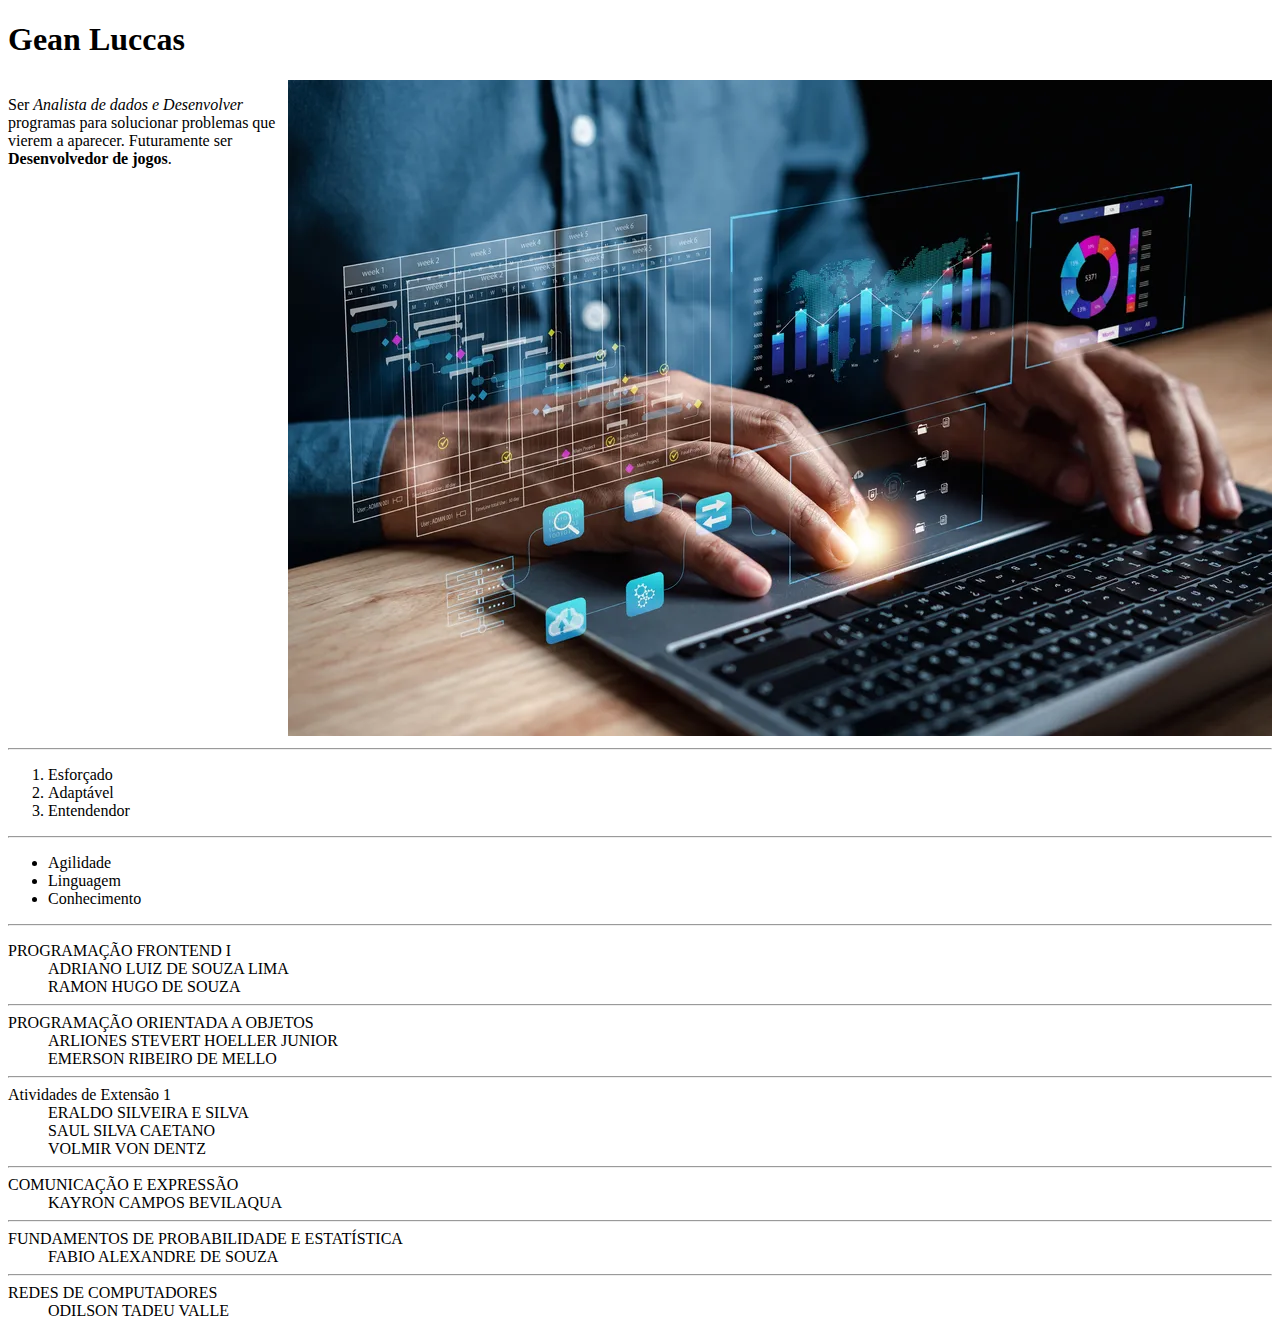
==== Aula2e3/index.html @ 240a9525 "Aula3" ====
<!DOCTYPE html>
<html>

<head>
    <meta charset="utf-8" />


    <title>Futura Carreira</title>
</head>

<body>
    <header>
        <h1><strong>Gean Luccas</strong></h1>
        <article style="display: inline-flex;">
            <p>Ser <em>Analista de dados e Desenvolver</em> programas para solucionar problemas que vierem a aparecer.
                Futuramente ser <strong>Desenvolvedor de jogos</strong>.</p>
            <aside><img src="images/AnalistaDados.jpg" alt="imagem de analista analisando dados" height="auto"
                    width="auto"></aside>
        </article>
    </header>
    <hr>
    <section>
        <ol>
            <li>Esforçado</li>
            <li>Adaptável</li>
            <li>Entendendor</li>
        </ol>
    </section>
    <hr>
    <section>
        <ul>
            <li>Agilidade</li>
            <li>Linguagem</li>
            <li>Conhecimento</li>
        </ul>
    </section>
    <hr>
    <section>
        <dl>
            <dt>PROGRAMAÇÃO FRONTEND I
            <dd>ADRIANO LUIZ DE SOUZA LIMA</dd>
            <dd>RAMON HUGO DE SOUZA</dd>
            </dt>
            <hr>
            <dt>PROGRAMAÇÃO ORIENTADA A OBJETOS
            <dd>ARLIONES STEVERT HOELLER JUNIOR</dd>
            <dd>EMERSON RIBEIRO DE MELLO</dd>
            </dt>
            <hr>
            <dt>Atividades de Extensão 1
            <dd>ERALDO SILVEIRA E SILVA</dd>
            <dd>SAUL SILVA CAETANO</dd>
            <dd>VOLMIR VON DENTZ</dd>
            </dt>
            <hr>
            <dt>COMUNICAÇÃO E EXPRESSÃO
            <dd>KAYRON CAMPOS BEVILAQUA</dd>
            </dt>
            <hr>
            <dt>FUNDAMENTOS DE PROBABILIDADE E ESTATÍSTICA
            <dd>FABIO ALEXANDRE DE SOUZA</dd>
            </dt>
            <hr>
            <dt>REDES DE COMPUTADORES
            <dd>ODILSON TADEU VALLE</dd>
            </dt>
        </dl>
    </section>
</body>

</html>
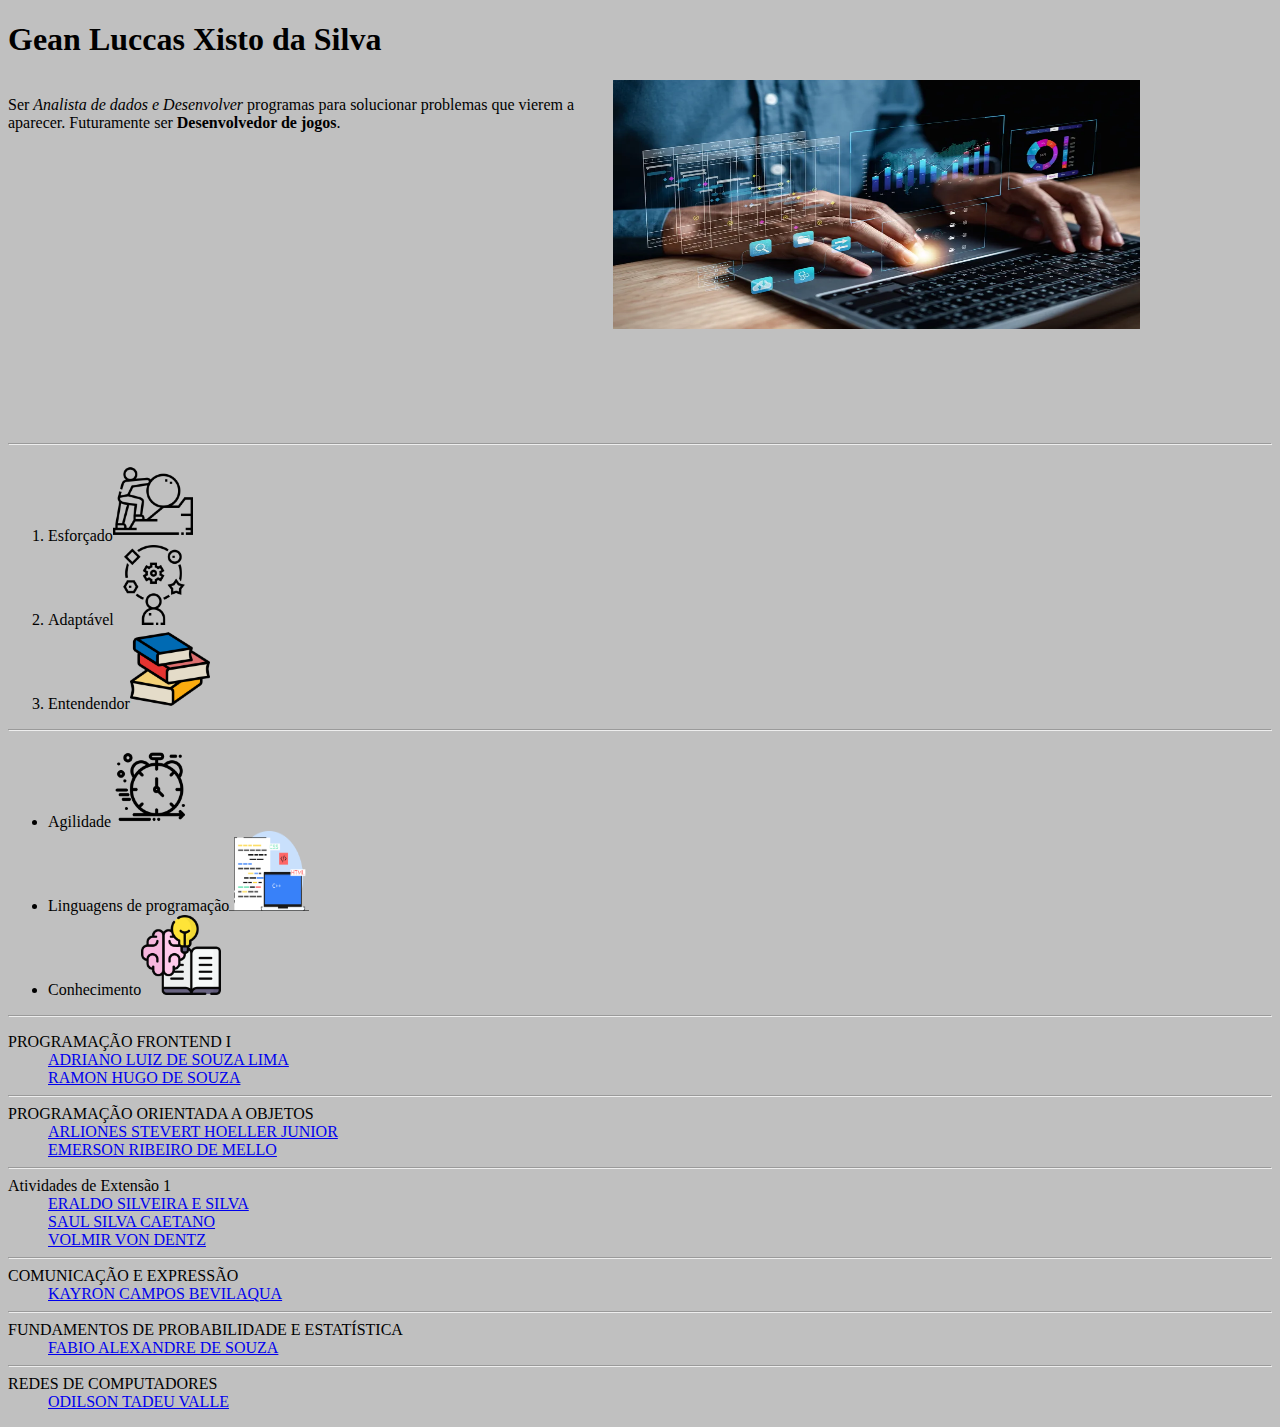
==== commit 6c962044: "Atividade 3 concluida" ====
--- a/Aula2e3/index.html
+++ b/Aula2e3/index.html
@@ -3,66 +3,72 @@
 
 <head>
     <meta charset="utf-8" />
-
+    <style>
+        body {
+            background-color: silver;
+        }
+        
+       
+    </style>
 
     <title>Futura Carreira</title>
 </head>
 
 <body>
     <header>
-        <h1><strong>Gean Luccas</strong></h1>
+        <h1><strong>Gean Luccas Xisto da Silva</strong></h1>
         <article style="display: inline-flex;">
             <p>Ser <em>Analista de dados e Desenvolver</em> programas para solucionar problemas que vierem a aparecer.
                 Futuramente ser <strong>Desenvolvedor de jogos</strong>.</p>
-            <aside><img src="images/AnalistaDados.jpg" alt="imagem de analista analisando dados" height="auto"
-                    width="auto"></aside>
+            <aside><img src="images/AnalistaDados.jpg" alt="imagem de analista analisando dados" height="70%"
+                    width="80%"></aside>
         </article>
     </header>
     <hr>
-    <section>
+    <section id="Abilidades possuo">
         <ol>
-            <li>Esforçado</li>
-            <li>Adaptável</li>
-            <li>Entendendor</li>
+            <li >Esforçado<a href="https://www.portalinsights.com.br/perguntas-frequentes/como-se-tornar-uma-pessoa-esforcada" target=”_blank” ><img src="images/icon/esforco.png" height="80" width="80"></a></li>
+            <li >Adaptável<a href="https://sebraemg.com.br/produto/in_book-adaptabilidade/" target="_blank"><img src="images/icon/adaptacao.png" height="80" width="80"></a></li>
+            <li >Entendendor<a href="https://sputnik.works/blog/2022/03/18/habilidades-profissionais-comunicacao" target="_blank"><img src="images/icon/pilha-de-livros.png" height="80" width="80"></a></li>
         </ol>
     </section>
     <hr>
-    <section>
+    <section id="Abilidades espero possuir">
         <ul>
-            <li>Agilidade</li>
-            <li>Linguagem</li>
-            <li>Conhecimento</li>
+            <li>Agilidade<a href="https://www.alura.com.br/cursos-online-inovacao-gestao/agilidade?utm_term=&utm_campaign=&utm_source=adwords&utm_medium=ppc&hsa_acc=7964138385&hsa_cam=20955063272&hsa_grp=&hsa_ad=&hsa_src=x&hsa_tgt=&hsa_kw=&hsa_mt=&hsa_net=adwords&hsa_ver=3&gad_source=1&gclid=CjwKCAiA3JCvBhA8EiwA4kujZlcSVxUXC0YViqtJTjDFBnoKOYrR_FB8olNw3nzTmghjM0IbluPm2RoCxjAQAvD_BwE" target="_blank"><img src="images/icon/agil.png" height="80" width="80"></a></li>
+            <li>Linguagens de programação<a href="https://www.hostinger.com.br/tutoriais/curso-de-programador?ppc_campaign=google_search_generic_hosting_all&bidkw=defaultkeyword&lo=9102239&gad_source=1&gclid=CjwKCAiA3JCvBhA8EiwA4kujZtJlzf8hE8lvFB9nNXD5rTGznv_RTpn5apar3_FgJfiUUAXlrXOFCBoC3EIQAvD_BwE" target="_blank"><img src="images/icon/linguagens-de-programacao.png" height="80" width="80"></a></li>
+            <li>Conhecimento<a href="https://revistagalileu.globo.com/Life-Hacks/noticia/2017/10/14-cursos-online-para-aprimorar-seus-conhecimentos-gerais.html" target="_blank"><img src="images/icon/conhecimento.png" height="80" width="80"></a></li>
         </ul>
     </section>
     <hr>
-    <section>
+    <section id="Professores">
         <dl>
-            <dt>PROGRAMAÇÃO FRONTEND I
-            <dd>ADRIANO LUIZ DE SOUZA LIMA</dd>
-            <dd>RAMON HUGO DE SOUZA</dd>
+            <dt id="FRONTEND1">PROGRAMAÇÃO FRONTEND I
+            <dd><a href="https://buscatextual.cnpq.br/buscatextual/visualizacv.do?id=K4710234D2&tokenCaptchar=[base64]" target="_blank">ADRIANO LUIZ DE SOUZA LIMA</a></dd>
+            <dd><a href="https://buscatextual.cnpq.br/buscatextual/visualizacv.do?id=K4705405T1&tokenCaptchar=[base64]" target="_blank">RAMON HUGO DE SOUZA</a></dd>
             </dt>
             <hr>
-            <dt>PROGRAMAÇÃO ORIENTADA A OBJETOS
-            <dd>ARLIONES STEVERT HOELLER JUNIOR</dd>
-            <dd>EMERSON RIBEIRO DE MELLO</dd>
+            <dt id="POO">PROGRAMAÇÃO ORIENTADA A OBJETOS
+            <dd><a href="https://buscatextual.cnpq.br/buscatextual/visualizacv.do?id=K4772455D6&tokenCaptchar=[base64]" target="_blank">ARLIONES STEVERT HOELLER JUNIOR</a></dd>
+            <dd><a href="https://buscatextual.cnpq.br/buscatextual/visualizacv.do?id=K4773123T0&tokenCaptchar=[base64]" target="_blank">EMERSON RIBEIRO DE MELLO</a></dd>
             </dt>
             <hr>
-            <dt>Atividades de Extensão 1
-            <dd>ERALDO SILVEIRA E SILVA</dd>
-            <dd>SAUL SILVA CAETANO</dd>
-            <dd>VOLMIR VON DENTZ</dd>
+            <dt id="Atividade Extensao">Atividades de Extensão 1
+            <dd><a href="https://buscatextual.cnpq.br/buscatextual/visualizacv.do?id=K4785814H5&tokenCaptchar=[base64]" target="_blank">ERALDO SILVEIRA E SILVA</a></dd>
+            <dd><a href="https://buscatextual.cnpq.br/buscatextual/visualizacv.do?id=K4785404T2&tokenCaptchar=[base64]" target="_blank">SAUL SILVA CAETANO</a></dd>
+            <dd><a href="https://buscatextual.cnpq.br/buscatextual/visualizacv.do?id=K4742229U7&tokenCaptchar=[base64]" target="_blank">VOLMIR VON DENTZ</a></dd>
             </dt>
             <hr>
-            <dt>COMUNICAÇÃO E EXPRESSÃO
-            <dd>KAYRON CAMPOS BEVILAQUA</dd>
+            <dt id="Comunic">COMUNICAÇÃO E EXPRESSÃO
+            <dd><a href="https://buscatextual.cnpq.br/buscatextual/visualizacv.do?id=K4327318U7&tokenCaptchar=[base64]" target="_blank">KAYRON CAMPOS BEVILAQUA</a></dd>
             </dt>
             <hr>
             <dt>FUNDAMENTOS DE PROBABILIDADE E ESTATÍSTICA
-            <dd>FABIO ALEXANDRE DE SOUZA</dd>
+            <dd><a href="https://buscatextual.cnpq.br/buscatextual/visualizacv.do?id=K4793444H3&tokenCaptchar=[base64]" target="_blank">FABIO ALEXANDRE DE SOUZA</a></dd>
             </dt>
             <hr>
-            <dt>REDES DE COMPUTADORES
-            <dd>ODILSON TADEU VALLE</dd>
+            <dt id="Redes">REDES DE COMPUTADORES
+            <dd><a href="https://buscatextual.cnpq.br/buscatextual/visualizacv.do?id=K4721467T2&tokenCaptchar=[base64]" target="_blank">ODILSON TADEU VALLE</a></dd>
             </dt>
         </dl>
     </section>
